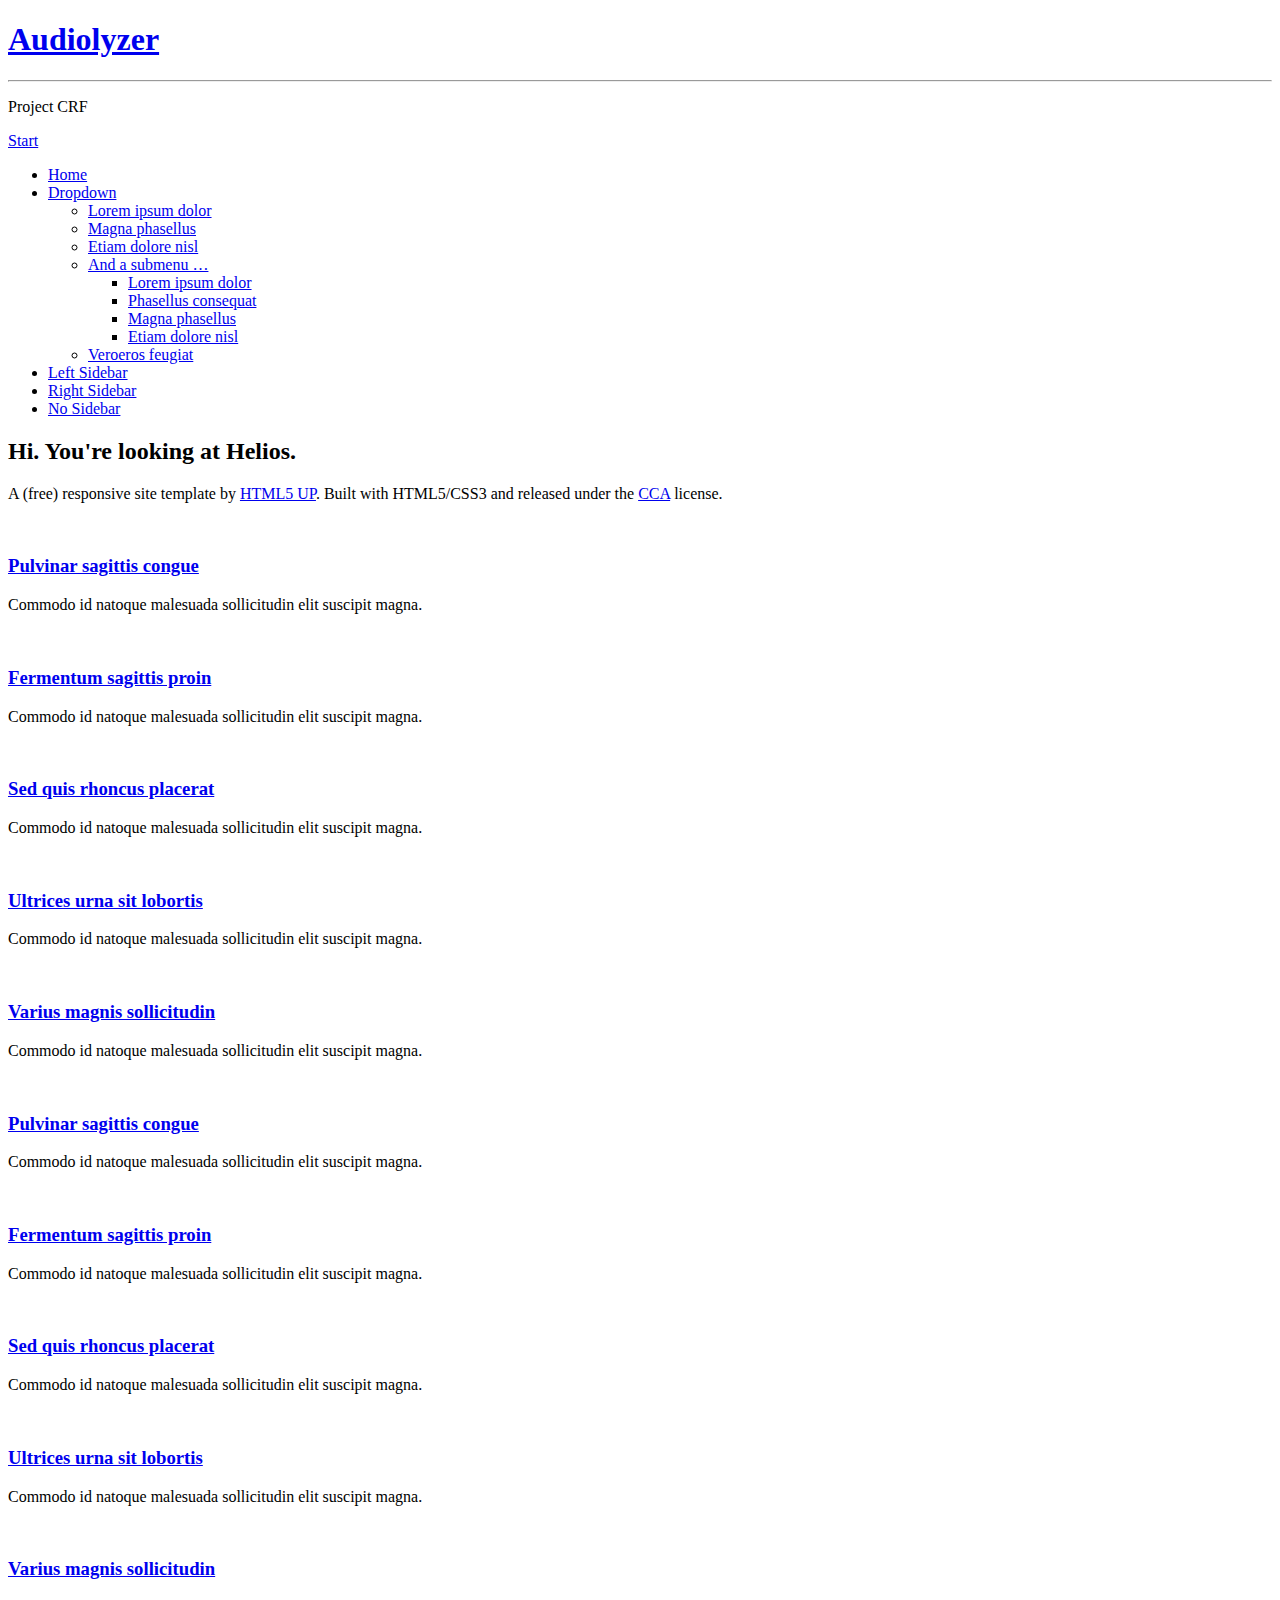
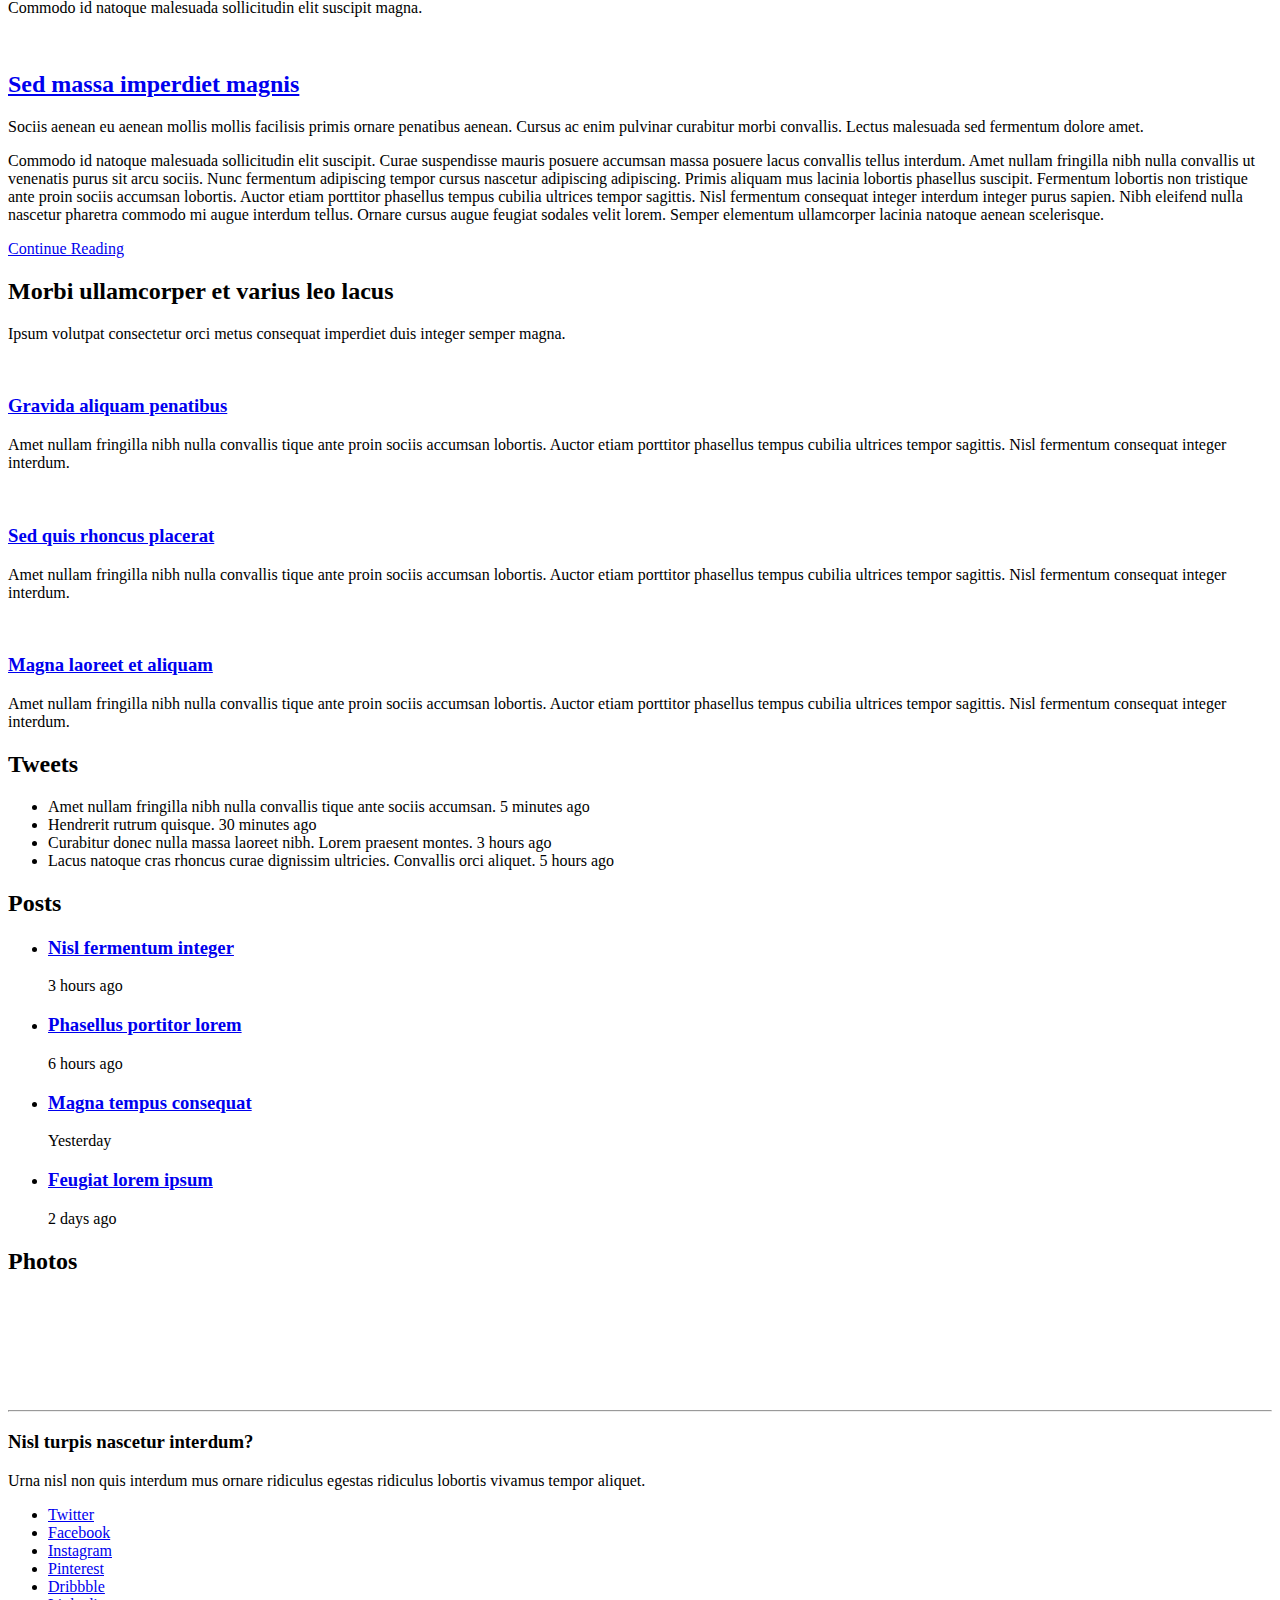
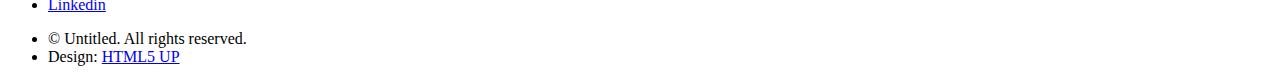
==== WebContent/index.html @ a6509086 "a" ====
<!DOCTYPE HTML>
<!--
	Helios by HTML5 UP
	html5up.net | @ajlkn
	Free for personal and commercial use under the CCA 3.0 license (html5up.net/license)
-->
<html>
	<head>
		<title>Audioyzer</title>
		<meta charset="utf-8" />
		<meta name="viewport" content="width=device-width, initial-scale=1, user-scalable=no" />
		<link rel="stylesheet" href="assets/css/main.css" />
		<noscript><link rel="stylesheet" href="assets/css/noscript.css" /></noscript>
	</head>
	<body class="homepage is-preload">
		<div id="page-wrapper">

			<!-- Header -->
				<div id="header">

					<!-- Inner -->
						<div class="inner">
							<header>
								<h1><a href="index.html" id="logo">Audiolyzer</a></h1>
								<hr />
								<p>Project CRF</p>
							</header>
							<footer>
								<a href="#banner" class="button circled scrolly">Start</a>
							</footer>
						</div>

					<!-- Nav -->
						<nav id="nav">
							<ul>
								<li><a href="index.html">Home</a></li>
								<li>
									<a href="#">Dropdown</a>
									<ul>
										<li><a href="#">Lorem ipsum dolor</a></li>
										<li><a href="#">Magna phasellus</a></li>
										<li><a href="#">Etiam dolore nisl</a></li>
										<li>
											<a href="#">And a submenu &hellip;</a>
											<ul>
												<li><a href="#">Lorem ipsum dolor</a></li>
												<li><a href="#">Phasellus consequat</a></li>
												<li><a href="#">Magna phasellus</a></li>
												<li><a href="#">Etiam dolore nisl</a></li>
											</ul>
										</li>
										<li><a href="#">Veroeros feugiat</a></li>
									</ul>
								</li>
								<li><a href="left-sidebar.html">Left Sidebar</a></li>
								<li><a href="right-sidebar.html">Right Sidebar</a></li>
								<li><a href="no-sidebar.html">No Sidebar</a></li>
							</ul>
						</nav>

				</div>

			<!-- Banner -->
				<section id="banner">
					<header>
						<h2>Hi. You're looking at <strong>Helios</strong>.</h2>
						<p>
							A (free) responsive site template by <a href="http://html5up.net">HTML5 UP</a>.
							Built with HTML5/CSS3 and released under the <a href="http://html5up.net/license">CCA</a> license.
						</p>
					</header>
				</section>

			<!-- Carousel -->
				<section class="carousel">
					<div class="reel">

						<article>
							<a href="#" class="image featured"><img src="images/pic01.jpg" alt="" /></a>
							<header>
								<h3><a href="#">Pulvinar sagittis congue</a></h3>
							</header>
							<p>Commodo id natoque malesuada sollicitudin elit suscipit magna.</p>
						</article>

						<article>
							<a href="#" class="image featured"><img src="images/pic02.jpg" alt="" /></a>
							<header>
								<h3><a href="#">Fermentum sagittis proin</a></h3>
							</header>
							<p>Commodo id natoque malesuada sollicitudin elit suscipit magna.</p>
						</article>

						<article>
							<a href="#" class="image featured"><img src="images/pic03.jpg" alt="" /></a>
							<header>
								<h3><a href="#">Sed quis rhoncus placerat</a></h3>
							</header>
							<p>Commodo id natoque malesuada sollicitudin elit suscipit magna.</p>
						</article>

						<article>
							<a href="#" class="image featured"><img src="images/pic04.jpg" alt="" /></a>
							<header>
								<h3><a href="#">Ultrices urna sit lobortis</a></h3>
							</header>
							<p>Commodo id natoque malesuada sollicitudin elit suscipit magna.</p>
						</article>

						<article>
							<a href="#" class="image featured"><img src="images/pic05.jpg" alt="" /></a>
							<header>
								<h3><a href="#">Varius magnis sollicitudin</a></h3>
							</header>
							<p>Commodo id natoque malesuada sollicitudin elit suscipit magna.</p>
						</article>

						<article>
							<a href="#" class="image featured"><img src="images/pic01.jpg" alt="" /></a>
							<header>
								<h3><a href="#">Pulvinar sagittis congue</a></h3>
							</header>
							<p>Commodo id natoque malesuada sollicitudin elit suscipit magna.</p>
						</article>

						<article>
							<a href="#" class="image featured"><img src="images/pic02.jpg" alt="" /></a>
							<header>
								<h3><a href="#">Fermentum sagittis proin</a></h3>
							</header>
							<p>Commodo id natoque malesuada sollicitudin elit suscipit magna.</p>
						</article>

						<article>
							<a href="#" class="image featured"><img src="images/pic03.jpg" alt="" /></a>
							<header>
								<h3><a href="#">Sed quis rhoncus placerat</a></h3>
							</header>
							<p>Commodo id natoque malesuada sollicitudin elit suscipit magna.</p>
						</article>

						<article>
							<a href="#" class="image featured"><img src="images/pic04.jpg" alt="" /></a>
							<header>
								<h3><a href="#">Ultrices urna sit lobortis</a></h3>
							</header>
							<p>Commodo id natoque malesuada sollicitudin elit suscipit magna.</p>
						</article>

						<article>
							<a href="#" class="image featured"><img src="images/pic05.jpg" alt="" /></a>
							<header>
								<h3><a href="#">Varius magnis sollicitudin</a></h3>
							</header>
							<p>Commodo id natoque malesuada sollicitudin elit suscipit magna.</p>
						</article>

					</div>
				</section>

			<!-- Main -->
				<div class="wrapper style2">

					<article id="main" class="container special">
						<a href="#" class="image featured"><img src="images/pic06.jpg" alt="" /></a>
						<header>
							<h2><a href="#">Sed massa imperdiet magnis</a></h2>
							<p>
								Sociis aenean eu aenean mollis mollis facilisis primis ornare penatibus aenean. Cursus ac enim
								pulvinar curabitur morbi convallis. Lectus malesuada sed fermentum dolore amet.
							</p>
						</header>
						<p>
							Commodo id natoque malesuada sollicitudin elit suscipit. Curae suspendisse mauris posuere accumsan massa
							posuere lacus convallis tellus interdum. Amet nullam fringilla nibh nulla convallis ut venenatis purus
							sit arcu sociis. Nunc fermentum adipiscing tempor cursus nascetur adipiscing adipiscing. Primis aliquam
							mus lacinia lobortis phasellus suscipit. Fermentum lobortis non tristique ante proin sociis accumsan
							lobortis. Auctor etiam porttitor phasellus tempus cubilia ultrices tempor sagittis. Nisl fermentum
							consequat integer interdum integer purus sapien. Nibh eleifend nulla nascetur pharetra commodo mi augue
							interdum tellus. Ornare cursus augue feugiat sodales velit lorem. Semper elementum ullamcorper lacinia
							natoque aenean scelerisque.
						</p>
						<footer>
							<a href="#" class="button">Continue Reading</a>
						</footer>
					</article>

				</div>

			<!-- Features -->
				<div class="wrapper style1">

					<section id="features" class="container special">
						<header>
							<h2>Morbi ullamcorper et varius leo lacus</h2>
							<p>Ipsum volutpat consectetur orci metus consequat imperdiet duis integer semper magna.</p>
						</header>
						<div class="row">
							<article class="col-4 col-12-mobile special">
								<a href="#" class="image featured"><img src="images/pic07.jpg" alt="" /></a>
								<header>
									<h3><a href="#">Gravida aliquam penatibus</a></h3>
								</header>
								<p>
									Amet nullam fringilla nibh nulla convallis tique ante proin sociis accumsan lobortis. Auctor etiam
									porttitor phasellus tempus cubilia ultrices tempor sagittis. Nisl fermentum consequat integer interdum.
								</p>
							</article>
							<article class="col-4 col-12-mobile special">
								<a href="#" class="image featured"><img src="images/pic08.jpg" alt="" /></a>
								<header>
									<h3><a href="#">Sed quis rhoncus placerat</a></h3>
								</header>
								<p>
									Amet nullam fringilla nibh nulla convallis tique ante proin sociis accumsan lobortis. Auctor etiam
									porttitor phasellus tempus cubilia ultrices tempor sagittis. Nisl fermentum consequat integer interdum.
								</p>
							</article>
							<article class="col-4 col-12-mobile special">
								<a href="#" class="image featured"><img src="images/pic09.jpg" alt="" /></a>
								<header>
									<h3><a href="#">Magna laoreet et aliquam</a></h3>
								</header>
								<p>
									Amet nullam fringilla nibh nulla convallis tique ante proin sociis accumsan lobortis. Auctor etiam
									porttitor phasellus tempus cubilia ultrices tempor sagittis. Nisl fermentum consequat integer interdum.
								</p>
							</article>
						</div>
					</section>

				</div>

			<!-- Footer -->
				<div id="footer">
					<div class="container">
						<div class="row">

							<!-- Tweets -->
								<section class="col-4 col-12-mobile">
									<header>
										<h2 class="icon brands fa-twitter circled"><span class="label">Tweets</span></h2>
									</header>
									<ul class="divided">
										<li>
											<article class="tweet">
												Amet nullam fringilla nibh nulla convallis tique ante sociis accumsan.
												<span class="timestamp">5 minutes ago</span>
											</article>
										</li>
										<li>
											<article class="tweet">
												Hendrerit rutrum quisque.
												<span class="timestamp">30 minutes ago</span>
											</article>
										</li>
										<li>
											<article class="tweet">
												Curabitur donec nulla massa laoreet nibh. Lorem praesent montes.
												<span class="timestamp">3 hours ago</span>
											</article>
										</li>
										<li>
											<article class="tweet">
												Lacus natoque cras rhoncus curae dignissim ultricies. Convallis orci aliquet.
												<span class="timestamp">5 hours ago</span>
											</article>
										</li>
									</ul>
								</section>

							<!-- Posts -->
								<section class="col-4 col-12-mobile">
									<header>
										<h2 class="icon solid fa-file circled"><span class="label">Posts</span></h2>
									</header>
									<ul class="divided">
										<li>
											<article class="post stub">
												<header>
													<h3><a href="#">Nisl fermentum integer</a></h3>
												</header>
												<span class="timestamp">3 hours ago</span>
											</article>
										</li>
										<li>
											<article class="post stub">
												<header>
													<h3><a href="#">Phasellus portitor lorem</a></h3>
												</header>
												<span class="timestamp">6 hours ago</span>
											</article>
										</li>
										<li>
											<article class="post stub">
												<header>
													<h3><a href="#">Magna tempus consequat</a></h3>
												</header>
												<span class="timestamp">Yesterday</span>
											</article>
										</li>
										<li>
											<article class="post stub">
												<header>
													<h3><a href="#">Feugiat lorem ipsum</a></h3>
												</header>
												<span class="timestamp">2 days ago</span>
											</article>
										</li>
									</ul>
								</section>

							<!-- Photos -->
								<section class="col-4 col-12-mobile">
									<header>
										<h2 class="icon solid fa-camera circled"><span class="label">Photos</span></h2>
									</header>
									<div class="row gtr-25">
										<div class="col-6">
											<a href="#" class="image fit"><img src="images/pic10.jpg" alt="" /></a>
										</div>
										<div class="col-6">
											<a href="#" class="image fit"><img src="images/pic11.jpg" alt="" /></a>
										</div>
										<div class="col-6">
											<a href="#" class="image fit"><img src="images/pic12.jpg" alt="" /></a>
										</div>
										<div class="col-6">
											<a href="#" class="image fit"><img src="images/pic13.jpg" alt="" /></a>
										</div>
										<div class="col-6">
											<a href="#" class="image fit"><img src="images/pic14.jpg" alt="" /></a>
										</div>
										<div class="col-6">
											<a href="#" class="image fit"><img src="images/pic15.jpg" alt="" /></a>
										</div>
									</div>
								</section>

						</div>
						<hr />
						<div class="row">
							<div class="col-12">

								<!-- Contact -->
									<section class="contact">
										<header>
											<h3>Nisl turpis nascetur interdum?</h3>
										</header>
										<p>Urna nisl non quis interdum mus ornare ridiculus egestas ridiculus lobortis vivamus tempor aliquet.</p>
										<ul class="icons">
											<li><a href="#" class="icon brands fa-twitter"><span class="label">Twitter</span></a></li>
											<li><a href="#" class="icon brands fa-facebook-f"><span class="label">Facebook</span></a></li>
											<li><a href="#" class="icon brands fa-instagram"><span class="label">Instagram</span></a></li>
											<li><a href="#" class="icon brands fa-pinterest"><span class="label">Pinterest</span></a></li>
											<li><a href="#" class="icon brands fa-dribbble"><span class="label">Dribbble</span></a></li>
											<li><a href="#" class="icon brands fa-linkedin-in"><span class="label">Linkedin</span></a></li>
										</ul>
									</section>

								<!-- Copyright -->
									<div class="copyright">
										<ul class="menu">
											<li>&copy; Untitled. All rights reserved.</li><li>Design: <a href="http://html5up.net">HTML5 UP</a></li>
										</ul>
									</div>

							</div>

						</div>
					</div>
				</div>

		</div>

		<!-- Scripts -->
			<script src="assets/js/jquery.min.js"></script>
			<script src="assets/js/jquery.dropotron.min.js"></script>
			<script src="assets/js/jquery.scrolly.min.js"></script>
			<script src="assets/js/jquery.scrollex.min.js"></script>
			<script src="assets/js/browser.min.js"></script>
			<script src="assets/js/breakpoints.min.js"></script>
			<script src="assets/js/util.js"></script>
			<script src="assets/js/main.js"></script>

	</body>
</html>
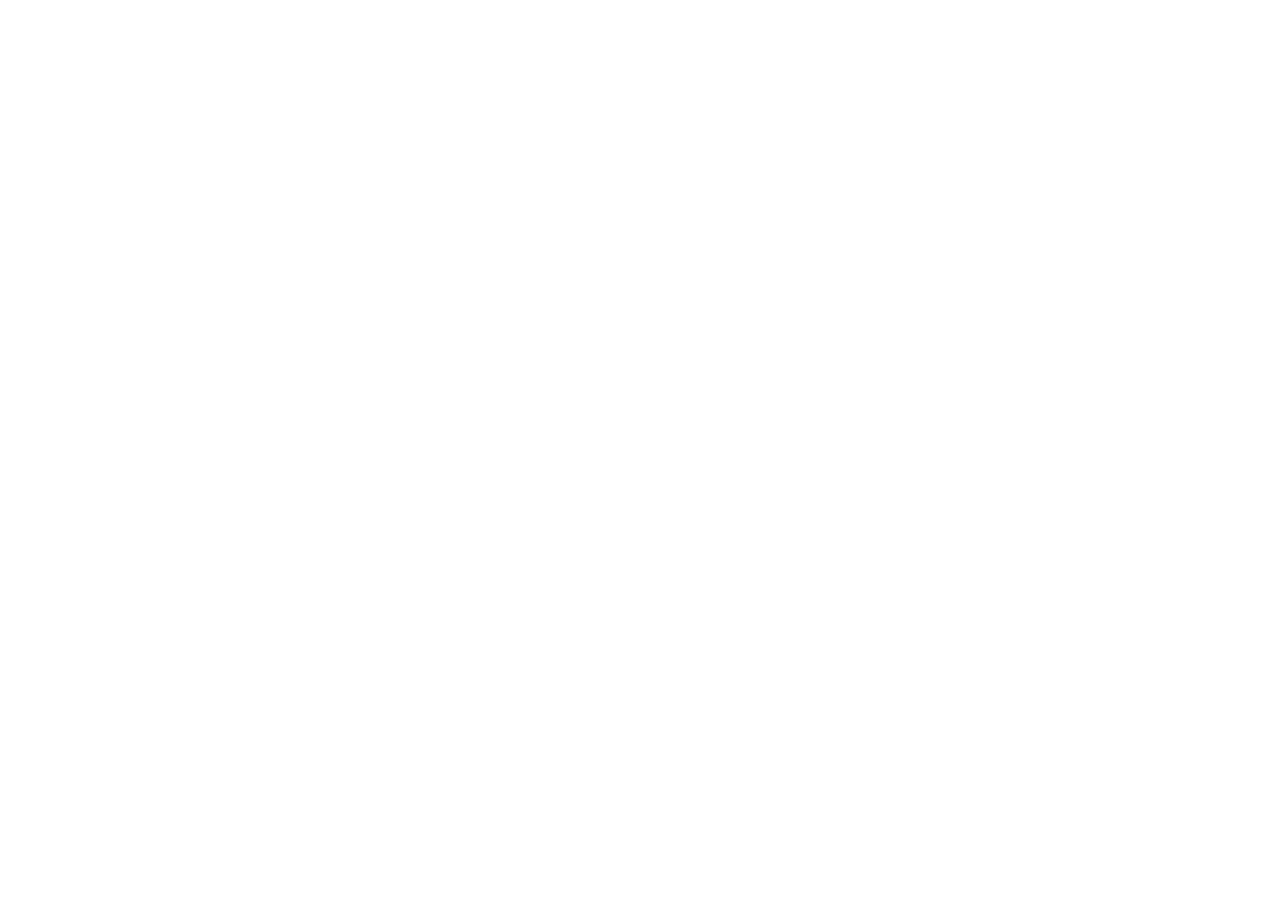
==== commit 8c74b388: "a" ====
--- a/WebContent/index.html
+++ b/WebContent/index.html
@@ -1,387 +1,33 @@
-<!DOCTYPE HTML>
-<!--
-	Helios by HTML5 UP
-	html5up.net | @ajlkn
-	Free for personal and commercial use under the CCA 3.0 license (html5up.net/license)
--->
-<html>
-	<head>
-		<title>Audioyzer</title>
-		<meta charset="utf-8" />
-		<meta name="viewport" content="width=device-width, initial-scale=1, user-scalable=no" />
-		<link rel="stylesheet" href="assets/css/main.css" />
-		<noscript><link rel="stylesheet" href="assets/css/noscript.css" /></noscript>
-	</head>
-	<body class="homepage is-preload">
-		<div id="page-wrapper">
+<!DOCTYPE html>
+<html lang='en'>
 
-			<!-- Header -->
-				<div id="header">
-
-					<!-- Inner -->
-						<div class="inner">
-							<header>
-								<h1><a href="index.html" id="logo">Audiolyzer</a></h1>
-								<hr />
-								<p>Project CRF</p>
-							</header>
-							<footer>
-								<a href="#banner" class="button circled scrolly">Start</a>
-							</footer>
-						</div>
-
-					<!-- Nav -->
-						<nav id="nav">
-							<ul>
-								<li><a href="index.html">Home</a></li>
-								<li>
-									<a href="#">Dropdown</a>
-									<ul>
-										<li><a href="#">Lorem ipsum dolor</a></li>
-										<li><a href="#">Magna phasellus</a></li>
-										<li><a href="#">Etiam dolore nisl</a></li>
-										<li>
-											<a href="#">And a submenu &hellip;</a>
-											<ul>
-												<li><a href="#">Lorem ipsum dolor</a></li>
-												<li><a href="#">Phasellus consequat</a></li>
-												<li><a href="#">Magna phasellus</a></li>
-												<li><a href="#">Etiam dolore nisl</a></li>
-											</ul>
-										</li>
-										<li><a href="#">Veroeros feugiat</a></li>
-									</ul>
-								</li>
-								<li><a href="left-sidebar.html">Left Sidebar</a></li>
-								<li><a href="right-sidebar.html">Right Sidebar</a></li>
-								<li><a href="no-sidebar.html">No Sidebar</a></li>
-							</ul>
-						</nav>
-
-				</div>
-
-			<!-- Banner -->
-				<section id="banner">
-					<header>
-						<h2>Hi. You're looking at <strong>Helios</strong>.</h2>
-						<p>
-							A (free) responsive site template by <a href="http://html5up.net">HTML5 UP</a>.
-							Built with HTML5/CSS3 and released under the <a href="http://html5up.net/license">CCA</a> license.
-						</p>
-					</header>
-				</section>
-
-			<!-- Carousel -->
-				<section class="carousel">
-					<div class="reel">
-
-						<article>
-							<a href="#" class="image featured"><img src="images/pic01.jpg" alt="" /></a>
-							<header>
-								<h3><a href="#">Pulvinar sagittis congue</a></h3>
-							</header>
-							<p>Commodo id natoque malesuada sollicitudin elit suscipit magna.</p>
-						</article>
-
-						<article>
-							<a href="#" class="image featured"><img src="images/pic02.jpg" alt="" /></a>
-							<header>
-								<h3><a href="#">Fermentum sagittis proin</a></h3>
-							</header>
-							<p>Commodo id natoque malesuada sollicitudin elit suscipit magna.</p>
-						</article>
-
-						<article>
-							<a href="#" class="image featured"><img src="images/pic03.jpg" alt="" /></a>
-							<header>
-								<h3><a href="#">Sed quis rhoncus placerat</a></h3>
-							</header>
-							<p>Commodo id natoque malesuada sollicitudin elit suscipit magna.</p>
-						</article>
-
-						<article>
-							<a href="#" class="image featured"><img src="images/pic04.jpg" alt="" /></a>
-							<header>
-								<h3><a href="#">Ultrices urna sit lobortis</a></h3>
-							</header>
-							<p>Commodo id natoque malesuada sollicitudin elit suscipit magna.</p>
-						</article>
-
-						<article>
-							<a href="#" class="image featured"><img src="images/pic05.jpg" alt="" /></a>
-							<header>
-								<h3><a href="#">Varius magnis sollicitudin</a></h3>
-							</header>
-							<p>Commodo id natoque malesuada sollicitudin elit suscipit magna.</p>
-						</article>
-
-						<article>
-							<a href="#" class="image featured"><img src="images/pic01.jpg" alt="" /></a>
-							<header>
-								<h3><a href="#">Pulvinar sagittis congue</a></h3>
-							</header>
-							<p>Commodo id natoque malesuada sollicitudin elit suscipit magna.</p>
-						</article>
-
-						<article>
-							<a href="#" class="image featured"><img src="images/pic02.jpg" alt="" /></a>
-							<header>
-								<h3><a href="#">Fermentum sagittis proin</a></h3>
-							</header>
-							<p>Commodo id natoque malesuada sollicitudin elit suscipit magna.</p>
-						</article>
-
-						<article>
-							<a href="#" class="image featured"><img src="images/pic03.jpg" alt="" /></a>
-							<header>
-								<h3><a href="#">Sed quis rhoncus placerat</a></h3>
-							</header>
-							<p>Commodo id natoque malesuada sollicitudin elit suscipit magna.</p>
-						</article>
-
-						<article>
-							<a href="#" class="image featured"><img src="images/pic04.jpg" alt="" /></a>
-							<header>
-								<h3><a href="#">Ultrices urna sit lobortis</a></h3>
-							</header>
-							<p>Commodo id natoque malesuada sollicitudin elit suscipit magna.</p>
-						</article>
-
-						<article>
-							<a href="#" class="image featured"><img src="images/pic05.jpg" alt="" /></a>
-							<header>
-								<h3><a href="#">Varius magnis sollicitudin</a></h3>
-							</header>
-							<p>Commodo id natoque malesuada sollicitudin elit suscipit magna.</p>
-						</article>
-
-					</div>
-				</section>
-
-			<!-- Main -->
-				<div class="wrapper style2">
-
-					<article id="main" class="container special">
-						<a href="#" class="image featured"><img src="images/pic06.jpg" alt="" /></a>
-						<header>
-							<h2><a href="#">Sed massa imperdiet magnis</a></h2>
-							<p>
-								Sociis aenean eu aenean mollis mollis facilisis primis ornare penatibus aenean. Cursus ac enim
-								pulvinar curabitur morbi convallis. Lectus malesuada sed fermentum dolore amet.
-							</p>
-						</header>
-						<p>
-							Commodo id natoque malesuada sollicitudin elit suscipit. Curae suspendisse mauris posuere accumsan massa
-							posuere lacus convallis tellus interdum. Amet nullam fringilla nibh nulla convallis ut venenatis purus
-							sit arcu sociis. Nunc fermentum adipiscing tempor cursus nascetur adipiscing adipiscing. Primis aliquam
-							mus lacinia lobortis phasellus suscipit. Fermentum lobortis non tristique ante proin sociis accumsan
-							lobortis. Auctor etiam porttitor phasellus tempus cubilia ultrices tempor sagittis. Nisl fermentum
-							consequat integer interdum integer purus sapien. Nibh eleifend nulla nascetur pharetra commodo mi augue
-							interdum tellus. Ornare cursus augue feugiat sodales velit lorem. Semper elementum ullamcorper lacinia
-							natoque aenean scelerisque.
-						</p>
-						<footer>
-							<a href="#" class="button">Continue Reading</a>
-						</footer>
-					</article>
-
-				</div>
-
-			<!-- Features -->
-				<div class="wrapper style1">
-
-					<section id="features" class="container special">
-						<header>
-							<h2>Morbi ullamcorper et varius leo lacus</h2>
-							<p>Ipsum volutpat consectetur orci metus consequat imperdiet duis integer semper magna.</p>
-						</header>
-						<div class="row">
-							<article class="col-4 col-12-mobile special">
-								<a href="#" class="image featured"><img src="images/pic07.jpg" alt="" /></a>
-								<header>
-									<h3><a href="#">Gravida aliquam penatibus</a></h3>
-								</header>
-								<p>
-									Amet nullam fringilla nibh nulla convallis tique ante proin sociis accumsan lobortis. Auctor etiam
-									porttitor phasellus tempus cubilia ultrices tempor sagittis. Nisl fermentum consequat integer interdum.
-								</p>
-							</article>
-							<article class="col-4 col-12-mobile special">
-								<a href="#" class="image featured"><img src="images/pic08.jpg" alt="" /></a>
-								<header>
-									<h3><a href="#">Sed quis rhoncus placerat</a></h3>
-								</header>
-								<p>
-									Amet nullam fringilla nibh nulla convallis tique ante proin sociis accumsan lobortis. Auctor etiam
-									porttitor phasellus tempus cubilia ultrices tempor sagittis. Nisl fermentum consequat integer interdum.
-								</p>
-							</article>
-							<article class="col-4 col-12-mobile special">
-								<a href="#" class="image featured"><img src="images/pic09.jpg" alt="" /></a>
-								<header>
-									<h3><a href="#">Magna laoreet et aliquam</a></h3>
-								</header>
-								<p>
-									Amet nullam fringilla nibh nulla convallis tique ante proin sociis accumsan lobortis. Auctor etiam
-									porttitor phasellus tempus cubilia ultrices tempor sagittis. Nisl fermentum consequat integer interdum.
-								</p>
-							</article>
-						</div>
-					</section>
-
-				</div>
-
-			<!-- Footer -->
-				<div id="footer">
-					<div class="container">
-						<div class="row">
-
-							<!-- Tweets -->
-								<section class="col-4 col-12-mobile">
-									<header>
-										<h2 class="icon brands fa-twitter circled"><span class="label">Tweets</span></h2>
-									</header>
-									<ul class="divided">
-										<li>
-											<article class="tweet">
-												Amet nullam fringilla nibh nulla convallis tique ante sociis accumsan.
-												<span class="timestamp">5 minutes ago</span>
-											</article>
-										</li>
-										<li>
-											<article class="tweet">
-												Hendrerit rutrum quisque.
-												<span class="timestamp">30 minutes ago</span>
-											</article>
-										</li>
-										<li>
-											<article class="tweet">
-												Curabitur donec nulla massa laoreet nibh. Lorem praesent montes.
-												<span class="timestamp">3 hours ago</span>
-											</article>
-										</li>
-										<li>
-											<article class="tweet">
-												Lacus natoque cras rhoncus curae dignissim ultricies. Convallis orci aliquet.
-												<span class="timestamp">5 hours ago</span>
-											</article>
-										</li>
-									</ul>
-								</section>
-
-							<!-- Posts -->
-								<section class="col-4 col-12-mobile">
-									<header>
-										<h2 class="icon solid fa-file circled"><span class="label">Posts</span></h2>
-									</header>
-									<ul class="divided">
-										<li>
-											<article class="post stub">
-												<header>
-													<h3><a href="#">Nisl fermentum integer</a></h3>
-												</header>
-												<span class="timestamp">3 hours ago</span>
-											</article>
-										</li>
-										<li>
-											<article class="post stub">
-												<header>
-													<h3><a href="#">Phasellus portitor lorem</a></h3>
-												</header>
-												<span class="timestamp">6 hours ago</span>
-											</article>
-										</li>
-										<li>
-											<article class="post stub">
-												<header>
-													<h3><a href="#">Magna tempus consequat</a></h3>
-												</header>
-												<span class="timestamp">Yesterday</span>
-											</article>
-										</li>
-										<li>
-											<article class="post stub">
-												<header>
-													<h3><a href="#">Feugiat lorem ipsum</a></h3>
-												</header>
-												<span class="timestamp">2 days ago</span>
-											</article>
-										</li>
-									</ul>
-								</section>
-
-							<!-- Photos -->
-								<section class="col-4 col-12-mobile">
-									<header>
-										<h2 class="icon solid fa-camera circled"><span class="label">Photos</span></h2>
-									</header>
-									<div class="row gtr-25">
-										<div class="col-6">
-											<a href="#" class="image fit"><img src="images/pic10.jpg" alt="" /></a>
-										</div>
-										<div class="col-6">
-											<a href="#" class="image fit"><img src="images/pic11.jpg" alt="" /></a>
-										</div>
-										<div class="col-6">
-											<a href="#" class="image fit"><img src="images/pic12.jpg" alt="" /></a>
-										</div>
-										<div class="col-6">
-											<a href="#" class="image fit"><img src="images/pic13.jpg" alt="" /></a>
-										</div>
-										<div class="col-6">
-											<a href="#" class="image fit"><img src="images/pic14.jpg" alt="" /></a>
-										</div>
-										<div class="col-6">
-											<a href="#" class="image fit"><img src="images/pic15.jpg" alt="" /></a>
-										</div>
-									</div>
-								</section>
-
-						</div>
-						<hr />
-						<div class="row">
-							<div class="col-12">
-
-								<!-- Contact -->
-									<section class="contact">
-										<header>
-											<h3>Nisl turpis nascetur interdum?</h3>
-										</header>
-										<p>Urna nisl non quis interdum mus ornare ridiculus egestas ridiculus lobortis vivamus tempor aliquet.</p>
-										<ul class="icons">
-											<li><a href="#" class="icon brands fa-twitter"><span class="label">Twitter</span></a></li>
-											<li><a href="#" class="icon brands fa-facebook-f"><span class="label">Facebook</span></a></li>
-											<li><a href="#" class="icon brands fa-instagram"><span class="label">Instagram</span></a></li>
-											<li><a href="#" class="icon brands fa-pinterest"><span class="label">Pinterest</span></a></li>
-											<li><a href="#" class="icon brands fa-dribbble"><span class="label">Dribbble</span></a></li>
-											<li><a href="#" class="icon brands fa-linkedin-in"><span class="label">Linkedin</span></a></li>
-										</ul>
-									</section>
-
-								<!-- Copyright -->
-									<div class="copyright">
-										<ul class="menu">
-											<li>&copy; Untitled. All rights reserved.</li><li>Design: <a href="http://html5up.net">HTML5 UP</a></li>
-										</ul>
-									</div>
-
-							</div>
-
-						</div>
-					</div>
-				</div>
-
-		</div>
-
-		<!-- Scripts -->
-			<script src="assets/js/jquery.min.js"></script>
-			<script src="assets/js/jquery.dropotron.min.js"></script>
-			<script src="assets/js/jquery.scrolly.min.js"></script>
-			<script src="assets/js/jquery.scrollex.min.js"></script>
-			<script src="assets/js/browser.min.js"></script>
-			<script src="assets/js/breakpoints.min.js"></script>
-			<script src="assets/js/util.js"></script>
-			<script src="assets/js/main.js"></script>
-
-	</body>
-</html>
+<head>
+	<meta charset='utf-8'>
+    <title>Audiolyzer</title>
+    <link rel='stylesheet' href="./styles.css"/>
+    <meta name="viewport" content="width=854, height=480, user-scalable=0"/>
+</head>
+    <body>
+        <canvas id="canvas"></canvas>
+        <script src="./game/maths/maths.js"></script>
+        <script src="./game/maths/vector3.js"></script>
+        <script src="./game/maths/vector4.js"></script>
+        <script src="./game/maths/matrix4.js"></script>
+        
+        <script src="./game/renderer/renderer.js"></script>
+        <script src="./game/renderer/shader.js"></script>
+        <script src="./game/renderer/model.js"></script>
+        
+        <script src="./game/spectator/spectator.js"></script>
+        <script src="./game/util/resources.js"></script>
+        <script src="./game/application.js"></script>
+        
+        <script src="./game/entity/entity_renderer.js"></script>
+        <script src="./game/entity/entity_shader.js"></script>
+        <script src="./game/entity/entity.js"></script>
+        
+        <script>
+        	new Application();
+        </script>
+    </body>
+</html>--- a/WebContent/styles.css
+++ b/WebContent/styles.css
@@ -0,0 +1,12 @@
+html, body {
+  margin: 0;
+  touch-action: none;
+}
+body {
+  font-family: 'Siemens Sans', Hevletica, 'sans-serif';
+}
+
+#canvas {
+  position: relative;
+  bottom: 0;
+}